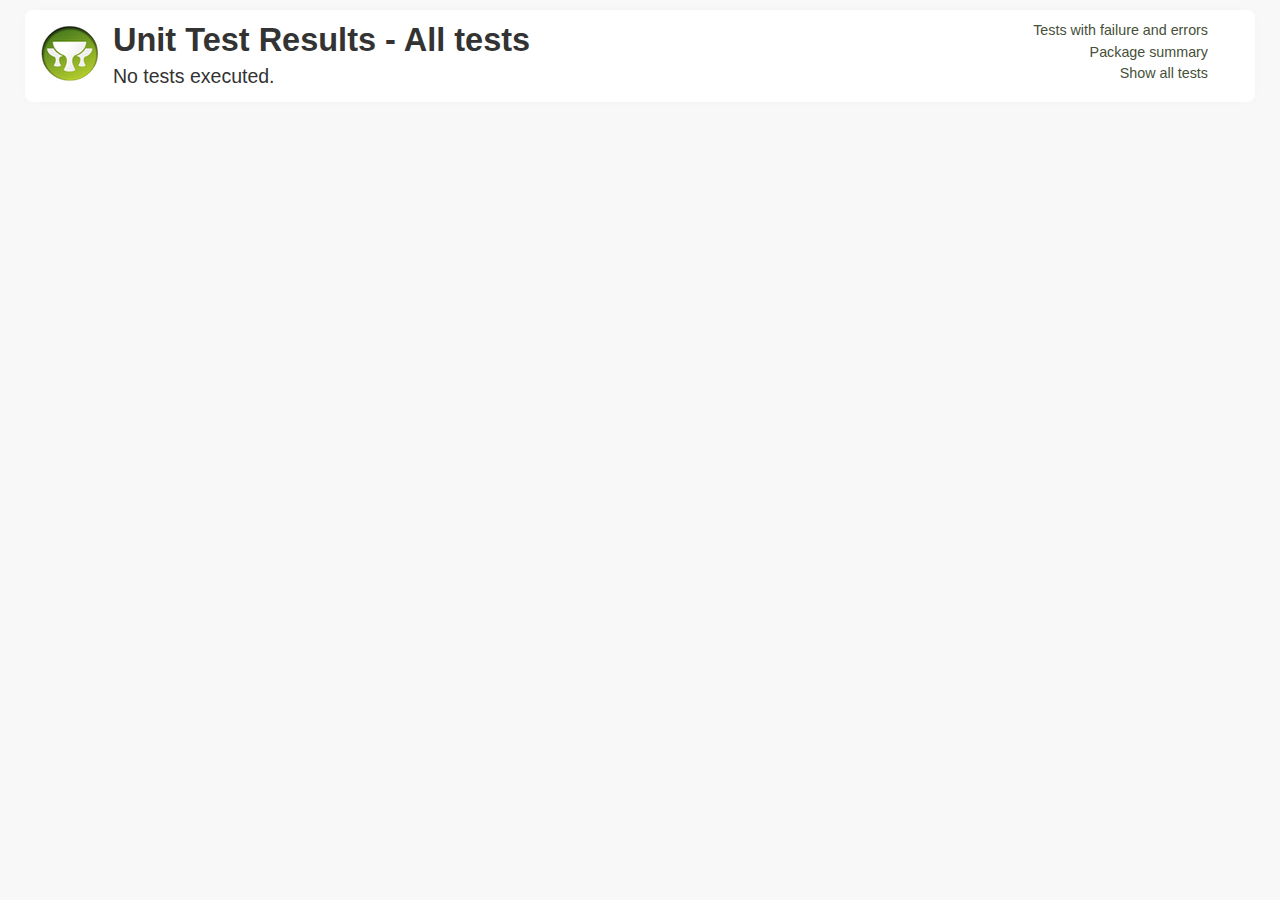
==== TekDays/target/test-reports/html/all.html @ 3d7a79d8 "first commit for TekEvents" ====
<!DOCTYPE html><html xmlns:stringutils="xalan://org.apache.tools.ant.util.StringUtils" xmlns:lxslt="http://xml.apache.org/xslt">
<head>
<META http-equiv="Content-Type" content="text/html; charset=utf-8">
<title>
        Unit Test Results
     - All tests</title>
<link href="stylesheet.css" rel="stylesheet" type="text/css">
</head>
<body>
<div id="report" class="container container_8">
<div class="grid_6 alpha">
<div class="grailslogo"></div>
<h1>
        Unit Test Results
     - All tests </h1>
<p class="intro">
                No tests executed.
            </p>
</div>
<div class="grid_2 omega">
<nav id="navigationlinks">
<p>
<a href="failed.html">
                    Tests with failure and errors
                </a>
</p>
<p>
<a href="index.html">
                    Package summary
                </a>
</p>
<p>
<a href="all.html">
                    Show all tests
                </a>
</p>
</nav>
</div>
<div class="clear"></div>
<div class="clear"></div>
</div>
<!--
            Parses JUnit output and associates it with the corresponding test case
        -->
<script language="javascript">


/**
 * The JUnit report format is incredibly stuipd in the
 * sense that it accumulates output from all test methods
 * into a single xml node.
 */
(function() {

    var outputElements = findOutputElements();
    for (var i in outputElements) {
        var outputElement = outputElements[i];
        var textOutput = outputElement.element.firstChild.nodeValue;
        var header = outputElement.getHeader();
        appendTestMethodOutput(textOutput, header);
    }

    function findOutputElements() {
        var outputElements = [];
        var preElements = document.getElementsByTagName("pre");
        for (var i in preElements) {
            var preElement = preElements[i];
            var className = preElement.className || "";
            if (className.indexOf("stdout") >= 0) {
                var outputElement = new OutputElement(preElement, "output");
                outputElements.push(outputElement);
            } else if (className.indexOf("syserr") >= 0) {
                var outputElement = new OutputElement(preElement, "error");
                outputElements.push(outputElement);
            }
        }

        return outputElements;
    }

    function OutputElement(element, type) {
        this.element = element;
        this.type = type;

        this.getHeader = function() {
            if (type === "output") {
                return "System output";
            } else if ("error") {
                return "System error";
            }
        }
    }

    function appendTestMethodOutput(text, header) {
        var testOutput = new TestMethodOutput(header);

        var lines = text.split(/\r\n|\r|\n/);
        for (var i in lines) {
            var line = lines[i];
            var matches = line.match(/^--Output from (.*)--$/);
            if (matches !== null && matches.length == 2) {
                testOutput.flushToDom();
                testOutput.testName = matches[1];
            } else {
                testOutput.addLine(line);
            }
        }

        testOutput.flushToDom();
    }

    function TestMethodOutput(header) {
        this.header = header;
        this.testName = undefined;
        this.buffer = "";

        this.addLine = function(line) {
            this.buffer += line + "\n";
        }

        this.flushToDom = function() {
            if (this.testName !== undefined) {
                var domNode = getTestcaseElementByName(this.testName);
                if (domNode !== undefined && trimString(this.buffer).length > 0) {
                    this.appendTo(domNode);
                }

                this.reset();
            }
        }

        this.appendTo = function(domNode) {
            var node = document.createElement("div");
            node.innerHTML = '<p><b class="message">' + header + '</b></p>';

            var preNode = document.createElement("pre");
            preNode.appendChild(document.createTextNode(this.buffer));
            node.appendChild(preNode);

            var outputContainer = findElementByTagClassAndParent("div", "outputinfo", domNode);
            outputContainer.appendChild(node);
        }

        this.reset = function() {
            this.methodName = undefined;
            this.buffer = "";
        }
    }

    function getTestcaseElementByName(name) {
        var divElements = document.getElementsByTagName("div");
        var elementCount = divElements.length;
        for (var i=0; i<elementCount; i++) {
            var el = divElements[i];
            if (el.getAttribute("data-name") === name) {
                return el;
            }
        }
    }

    function findElementByTagClassAndParent(tagName, className, parentNode) {
        var elements = parentNode.getElementsByTagName(tagName);
        for (var i in elements) {
            var element = elements[i];

            // Not 100% correct, but good enough here
            if (element.className !== undefined && element.className.indexOf(className) >= 0) {
                return element;
            }
        }
    }

    function trimString(str) {
        return str.replace(/^\s\s*/, '').replace(/\s\s*$/, '');
    }

})();

        </script>
</body>
</html>
---- TekDays/target/test-reports/html/stylesheet.css ----
/* html5 boilerplate */
        html, body, div, span, object, iframe,
        h1, h2, h3, h4, h5, h6, p, blockquote, pre,
        abbr, address, cite, code, del, dfn, em, img, ins, kbd, q, samp,
        small, strong, sub, sup, var, b, i, dl, dt, dd, ol, ul, li {
        margin: 0;
        padding: 0;
        border: 0;
        font-size: 100%;
        font: inherit;
        vertical-align: baseline;
        }

        select, input, textarea, button { font:99% sans-serif; }
        pre, code, kbd, samp { font-family: monospace, sans-serif; }

        html { overflow-y: scroll; }
        a:hover, a:active { outline: none; }

        ::-moz-selection{ background: #FF9800; color:#fff; text-shadow: none; }
        ::selection { background: #FF9800; color:#fff; text-shadow: none; }
        a:link { -webkit-tap-highlight-color: #FF9800; }

        h1 { font-size: 2.5em; }
        h1, h2, h3, h4, h5, h6 { font-weight: bold; }
        body, select, input, textarea { color: #333; }

        /* html5 boilerpalte end */

        body {
            color: #333333;
            background-color: #F8F8F8;
            font:13px/1.231 ubuntu, sans-serif; *font-size:small;
        }

        p.intro { font-size: 1.5em; }

        a { color: #1A4491; text-decoration: none; }
        a:hover { }

        pre {
            border-radius: 5px;
            margin-bottom: 8px;
            padding: 15px;
            background-color: #FFFFFF;
            border: 1px solid #DEDEDE;
            font-family: Consolas, Monaco, monospace;
            font-size: 0.9em;
            white-space: pre;
            white-space: pre-wrap;
            word-wrap:
            break-word;
        }

        #report {
            border-radius: 8px;
            box-shadow: 0 0 8px #F5F5F5;

            background-color: white;
            margin: 10px auto;
            padding: 10px 15px;
        }

        /* Navigation links between the various views
        - - - - - - - - - - - - - - - - - - - - - - */
        #navigationlinks { text-align: right; }
        #navigationlinks p { padding: 2px; }
        #navigationlinks a { font-size: 1.1em; color: #464F38; }
        #navigationlinks a:hover { color: #333; }

        /* Test suites
        - - - - - - */

        .testsuite {
            border-radius: 5px;
            box-shadow: 0 0 4px #F8F8F8;

            background-color: F7F7F7;
            background: -moz-linear-gradient(center top , #F7F7F7, #FEFEFE);

            border: 1px solid #EEEEEE;
            margin: 20px 0;
            text-align: left;
            width: 100%;
        }

        .testsuite .header {
            color: white;
            padding: 5px 7px;
            text-shadow: 0 0 4px rgba(0, 0, 0, 0.2);
            font-size: 1.3em;

            border-radius: 5px 5px 0 0;
            box-shadow: 0 0 13px rgba(255, 255, 255, 0.3) inset;
        }

        .testsuite.error .header {
            background-color: #BC2F2F;
            background: -moz-linear-gradient(#BC2F2F, #C96952);
            background: -webkit-linear-gradient(#BC2F2F, #C96952);
            background: linear-gradient(#BC2F2F, #C96952);
            border-bottom: 1px solid #BE5B5B;
        }

        .testsuite.failure .header {
            background-color: #E69814;
            background: -moz-linear-gradient(#FFB75B, #E69814);
            background: -webkit-linear-gradient(#FFB75B, #E69814);
            background: linear-gradient(#FFB75B, #E69814);
            border-bottom: 1px solid #CD912B;
        }

        .testsuite.success .header {
            background-color: #A6CC3B;
            background: -moz-linear-gradient(#A6CC3B, #CBD53B);
            background: -webkit-linear-gradient(#A6CC3B, #CBD53B);
            background: linear-gradient(#A6CC3B, #CBD53B);
            border-bottom: 1px solid #C4D5B6;
        }

        .testsuite .header h2, h3 { margin: 0; padding: 0; }
        .testsuite .header h3 { font-size: 0.8em; }

        .testsuite .name {
            width: 50%;
        }

        .testsuite .time {
            width: 10%;
        }

        .testsuite .testcase {
            padding: 5px 0;
        }

        /* Link to individual test cases
        - - - - - - - - - - - - - - - - - */

        .packagelink {
            border: 1px solid transparent;
            float: left;
            font-size: 1.1em;
            list-style: none outside none;
            padding: 2px 7px 4px 7px;
            margin: 3px;
        }

        .packagelink:hover {
            border-radius: 4px;
            background-color: #f7f7f7;
            border: 1px solid #ddd;
        }

        .packagelink a {
            color: blue;
            text-decoration: none;
            display: inline-block;
        }

        .packagelink.failure a {
            color: #FB6C00 !important;
        }

        .packagelink.error a {
            color: #DD0707 !important;
        }

        .packagelink.success a {
            color: #344804 !important;
        }

        /* force line break for long test names wihtout white-space */
        .message { word-wrap: break-word; }

        .testcase.success .message { color: #595E51; }
        .testcase.error .message { color: #AA0E0E; }
        .testcase.failure .message { color: #FB6C00; }

        .testsuite .testcase:nth-of-type(2n) {
            background-color: #F4F4F4;
            border-bottom: 1px solid #EEEEEE;
            border-top: 1px solid #EEEEEE;
        }

        .testcase .message {
            font-size: 1.1em;
            font-weight: bold;
        }

        .testcase p.summary {
            margin-left: 5px;
            font-size: 1em;
            color: #444;
        }

        .outputinfo p { margin-top: 9px; }

        /* output is parsed using javascript and not visible by default.
        I don't think that having a non-javascript fallback is important
        as most Grails developers won't be using IE 6 :D */

        .testsuite .footer { display: none; }
        p { padding: 4px; }

        .footer.output {
            border-radius: 0 0 5px 5px;
            background-color: #F8F8F8;
            background: -moz-linear-gradient(center top , #F8F8F8, #F2F2F2);
            border-top: 1px solid #EEEEEE;
            margin-top: 10px;
        }

        .footer.output h2 { padding: 5px 0 0 5px; }
        .footer.output .sysout, .syserr { float: left; width: 49%; }
        .footer.output pre { margin: 5px; }

        .errorMessage {
            color: #AA0E0E;
            font-size: 1em;
            font-weight: bold;
        }

        .errorMessage.failure { color: #FB6C00 !important; }

        .grailslogo {
            background-image: url("[data-uri]");
            width: 63px; height: 66px;
            margin: 0 10px 5px 0;
            float: left;
        }

        /* icons */
        .icon { width: 16px; height: 16px; margin: 6px 4px 0; display: inline-block; }
        .icon.failure { background-image: url("[data-uri]"); }
        .icon.error { background-image: url("[data-uri]"); }
        .icon.success { background-image: url("[data-uri]"); }

        /* 960gs */
        body{min-width:1200px}
		.container_8{margin-left:auto;margin-right:auto;width:1200px}
		.grid_1,.grid_2,.grid_3,.grid_4,.grid_5,.grid_6,.grid_7,.grid_8{display:inline;float:left;position:relative;margin-left:15px;margin-right:15px}
		.push_1,.pull_1,.push_2,.pull_2,.push_3,.pull_3,.push_4,.pull_4,.push_5,.pull_5,.push_6,.pull_6,.push_7,.pull_7,.push_8,.pull_8{position:relative}
		.alpha{margin-left:0}
		.omega{margin-right:0}
		.container_8 .grid_1{width:120px}
		.container_8 .grid_2{width:270px}
		.container_8 .grid_3{width:420px}
		.container_8 .grid_4{width:570px}
		.container_8 .grid_5{width:720px}
		.container_8 .grid_6{width:870px}
		.container_8 .grid_7{width:1020px}
		.container_8 .grid_8{width:1170px}
		.container_8 .prefix_1{padding-left:150px}
		.container_8 .prefix_2{padding-left:300px}
		.container_8 .prefix_3{padding-left:450px}
		.container_8 .prefix_4{padding-left:600px}
		.container_8 .prefix_5{padding-left:750px}
		.container_8 .prefix_6{padding-left:900px}
		.container_8 .prefix_7{padding-left:1050px}
		.container_8 .suffix_1{padding-right:150px}
		.container_8 .suffix_2{padding-right:300px}
		.container_8 .suffix_3{padding-right:450px}
		.container_8 .suffix_4{padding-right:600px}
		.container_8 .suffix_5{padding-right:750px}
		.container_8 .suffix_6{padding-right:900px}
		.container_8 .suffix_7{padding-right:1050px}
		.container_8 .push_1{left:150px}
		.container_8 .push_2{left:300px}
		.container_8 .push_3{left:450px}
		.container_8 .push_4{left:600px}
		.container_8 .push_5{left:750px}
		.container_8 .push_6{left:900px}
		.container_8 .push_7{left:1050px}
		.container_8 .pull_1{left:-150px}
		.container_8 .pull_2{left:-300px}
		.container_8 .pull_3{left:-450px}
		.container_8 .pull_4{left:-600px}
		.container_8 .pull_5{left:-750px}
		.container_8 .pull_6{left:-900px}
		.container_8 .pull_7{left:-1050px}
		.clear{clear:both;display:block;overflow:hidden;visibility:hidden;width:0;height:0}
		.clearfix:before,.clearfix:after{content:'\0020';display:block;overflow:hidden;visibility:hidden;width:0;height:0}
		.clearfix:after{clear:both}
		.clearfix{zoom:1}
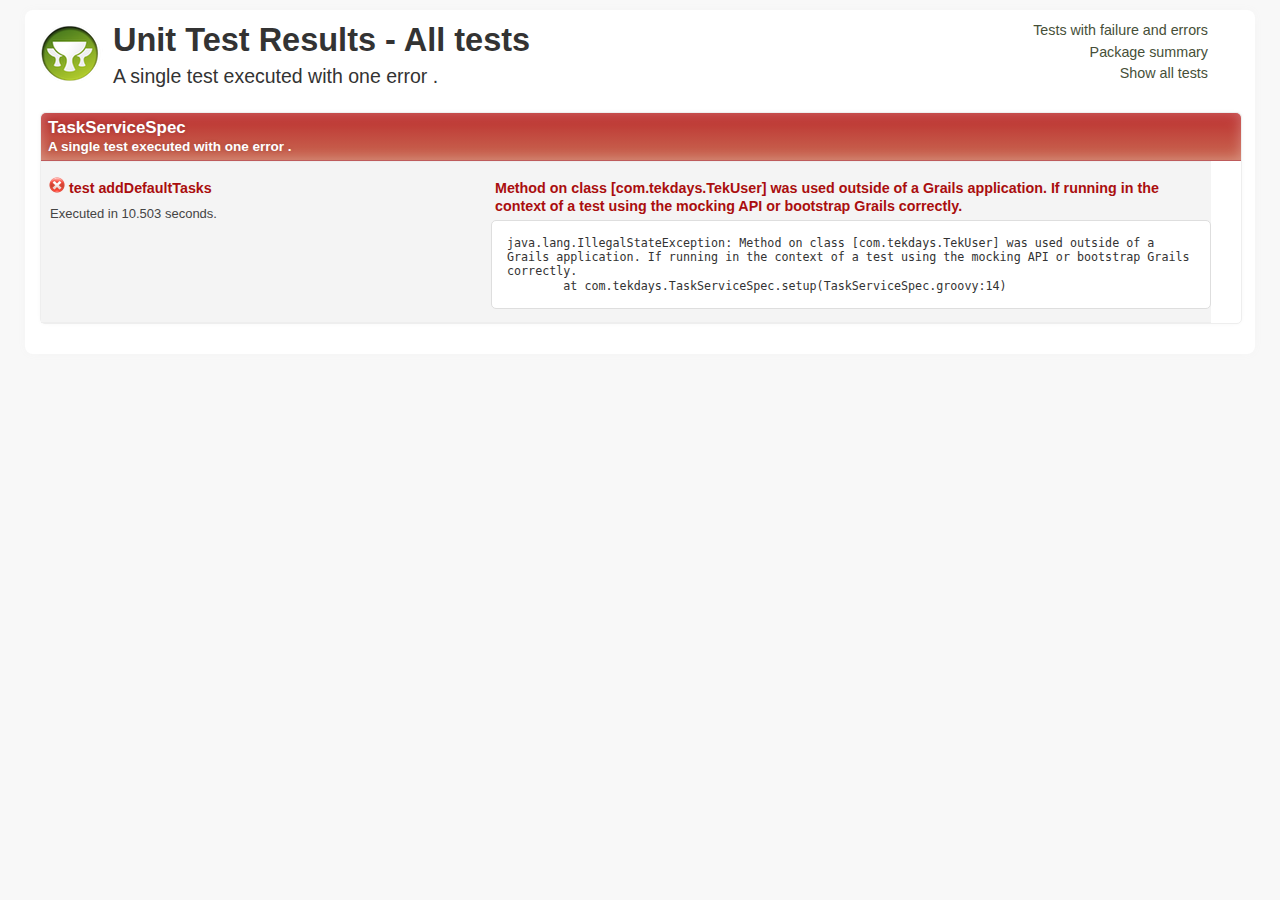
==== commit e12ca773: "add message property to TekEvent" ====
--- a/TekDays/target/test-reports/html/all.html
+++ b/TekDays/target/test-reports/html/all.html
@@ -14,8 +14,12 @@
         Unit Test Results
      - All tests </h1>
 <p class="intro">
-                No tests executed.
-            </p>
+                        A single test executed
+                    
+                        with
+                        one error
+                        .
+                    </p>
 </div>
 <div class="grid_2 omega">
 <nav id="navigationlinks">
@@ -37,6 +41,50 @@
 </nav>
 </div>
 <div class="clear"></div>
+<div class="testsuite error">
+<div class="header">
+<h2>TaskServiceSpec</h2>
+<h3>
+                        A single test executed
+                    
+                        with
+                        one error
+                        .
+                    </h3>
+</div>
+<div class="testcase clearfix error grid_8 alpha omega" data-name="test addDefaultTasks">
+<div class="grid_3 alpha">
+<p>
+<span class="icon error"></span><b class="testname message error">test addDefaultTasks</b>
+</p>
+<p class="summary">Executed in 10.503 seconds.</p>
+</div>
+<div class="grid_5 omega outputinfo">
+<div class="details">
+<p>
+<b class="message">Method on class [com.tekdays.TekUser] was used outside of a Grails application. If running in the context of a test using the mocking API or bootstrap Grails correctly.</b>
+</p>
+<pre>java.lang.IllegalStateException: Method on class [com.tekdays.TekUser] was used outside of a Grails application. If running in the context of a test using the mocking API or bootstrap Grails correctly.
+	at com.tekdays.TaskServiceSpec.setup(TaskServiceSpec.groovy:14)
+</pre>
+</div>
+</div>
+<div class="clear"></div>
+</div>
+<div class="clearfix output footer">
+<div class="sysout">
+<h2>Standard output</h2>
+<pre class="stdout">--Output from test addDefaultTasks--
+</pre>
+</div>
+<div class="syserr">
+<h2>System error</h2>
+<pre class="syserr">--Output from test addDefaultTasks--
+</pre>
+</div>
+</div>
+<div class="clear"></div>
+</div>
 <div class="clear"></div>
 </div>
 <!--
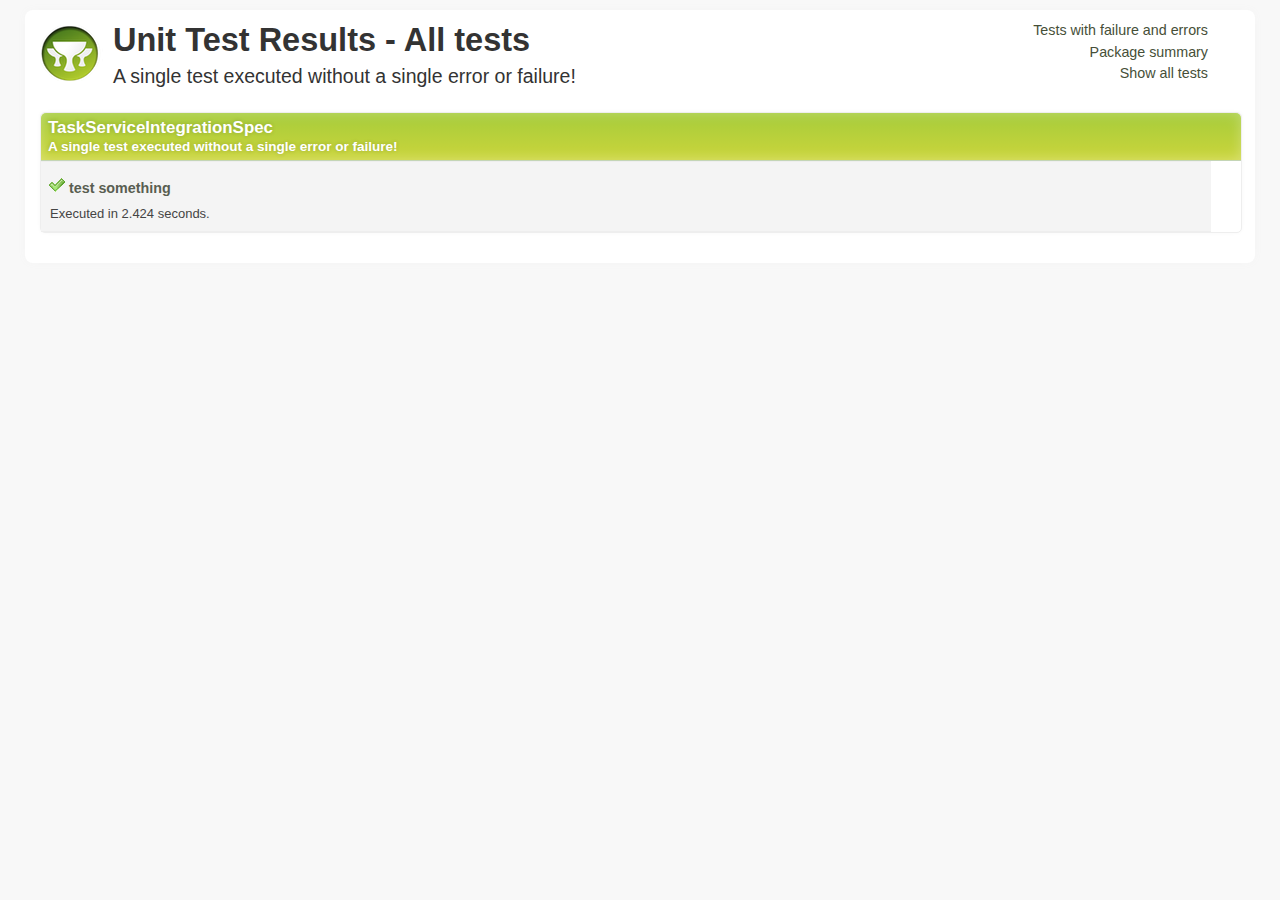
==== commit 3a0fb61c: "generate controller and service for domail classes" ====
--- a/TekDays/target/test-reports/html/all.html
+++ b/TekDays/target/test-reports/html/all.html
@@ -16,9 +16,7 @@
 <p class="intro">
                         A single test executed
                     
-                        with
-                        one error
-                        .
+                        without a single error or failure!
                     </p>
 </div>
 <div class="grid_2 omega">
@@ -41,45 +39,34 @@
 </nav>
 </div>
 <div class="clear"></div>
-<div class="testsuite error">
+<div class="testsuite success">
 <div class="header">
-<h2>TaskServiceSpec</h2>
+<h2>TaskServiceIntegrationSpec</h2>
 <h3>
                         A single test executed
                     
-                        with
-                        one error
-                        .
+                        without a single error or failure!
                     </h3>
 </div>
-<div class="testcase clearfix error grid_8 alpha omega" data-name="test addDefaultTasks">
+<div class="testcase clearfix success grid_8 alpha omega" data-name="test something">
 <div class="grid_3 alpha">
 <p>
-<span class="icon error"></span><b class="testname message error">test addDefaultTasks</b>
-</p>
-<p class="summary">Executed in 10.503 seconds.</p>
-</div>
-<div class="grid_5 omega outputinfo">
-<div class="details">
-<p>
-<b class="message">Method on class [com.tekdays.TekUser] was used outside of a Grails application. If running in the context of a test using the mocking API or bootstrap Grails correctly.</b>
-</p>
-<pre>java.lang.IllegalStateException: Method on class [com.tekdays.TekUser] was used outside of a Grails application. If running in the context of a test using the mocking API or bootstrap Grails correctly.
-	at com.tekdays.TaskServiceSpec.setup(TaskServiceSpec.groovy:14)
-</pre>
-</div>
-</div>
+<span class="icon success"></span><b class="testname message success">test something</b>
+</p>
+<p class="summary">Executed in 2.424 seconds.</p>
+</div>
+<div class="grid_5 omega outputinfo"></div>
 <div class="clear"></div>
 </div>
 <div class="clearfix output footer">
 <div class="sysout">
 <h2>Standard output</h2>
-<pre class="stdout">--Output from test addDefaultTasks--
+<pre class="stdout">--Output from test something--
 </pre>
 </div>
 <div class="syserr">
 <h2>System error</h2>
-<pre class="syserr">--Output from test addDefaultTasks--
+<pre class="syserr">--Output from test something--
 </pre>
 </div>
 </div>
